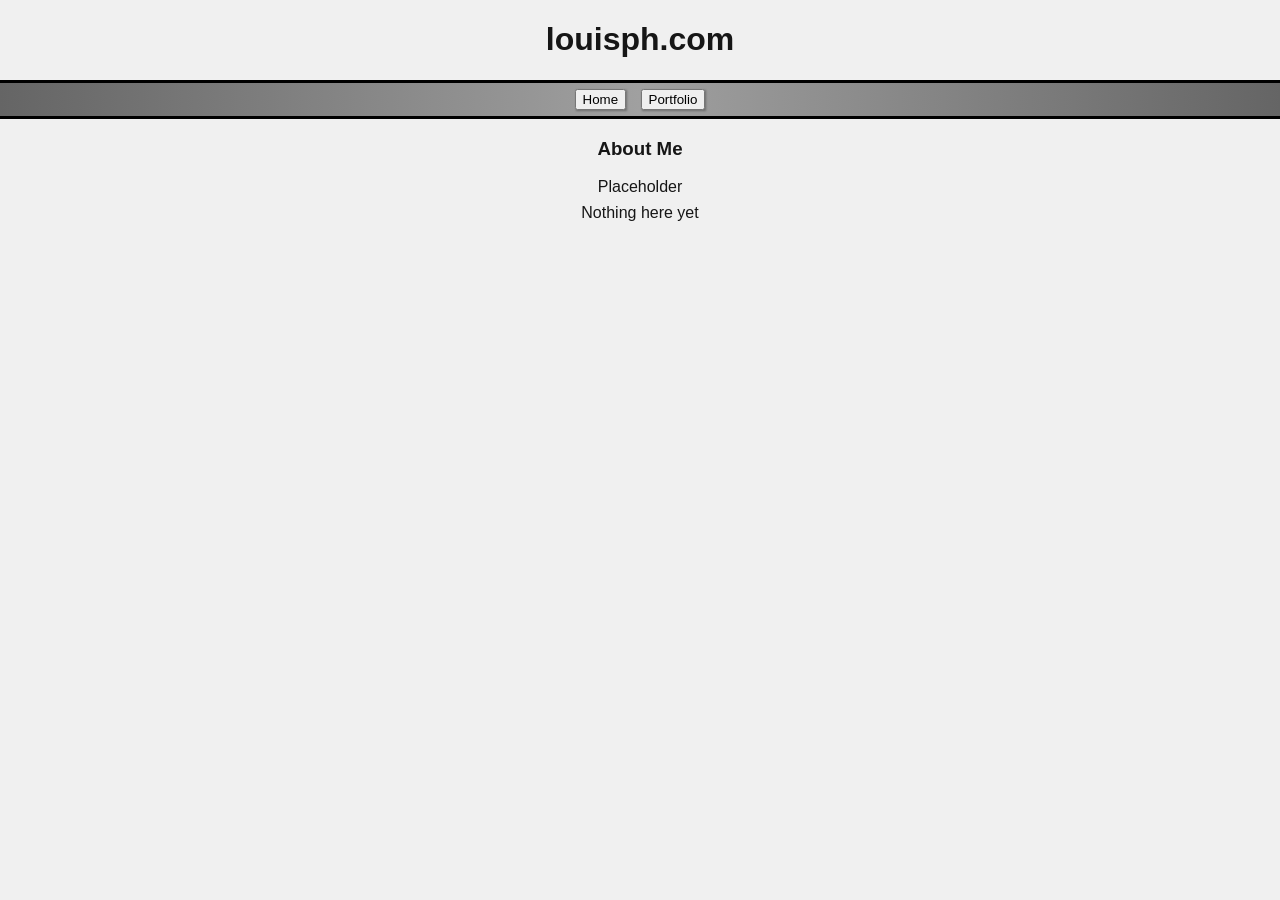
==== datamining/portfolio.html @ e645d771 "a" ====
<!DOCTYPE HTML>
<html lang="en">
	<head>
		<title>Website</title>
		<link href="style.css" rel="stylesheet"/>
	</head>
	<body>
		<div id="header">
			<h1>louisph.com</h1>
			<div id="navbar">
				<a href="index.html"><button>Home</button></a>
				<a href="portfolio.html"><button>Portfolio</button></a>
			</div>
		</div>
		<h3>About Me</h3>
		<p>
			Placeholder
		</p>
		<p>
			Nothing here yet
		</p>

	</body>
</html>
---- datamining/style.css ----
* {
	font-family: Ariel, sans-serif;
}

body {
	background-color: #f0f0f0;
	color: #161616;
	margin: 0;
	margin-bottom: 50px;
	text-align: center;
}

button {
	box-shadow: 1px 1px 2px rgba(0,0,0,0.3);
	margin: 1px 5px;
}

p {
	max-width: 600px;
	margin: 8px auto;
}

#navbar {
	border-color: black;
	border-bottom-style: solid;
	border-top-style: solid;
	padding: 5px;
	background-image: linear-gradient(to right, #656565, #a0a0a0, #656565);
}
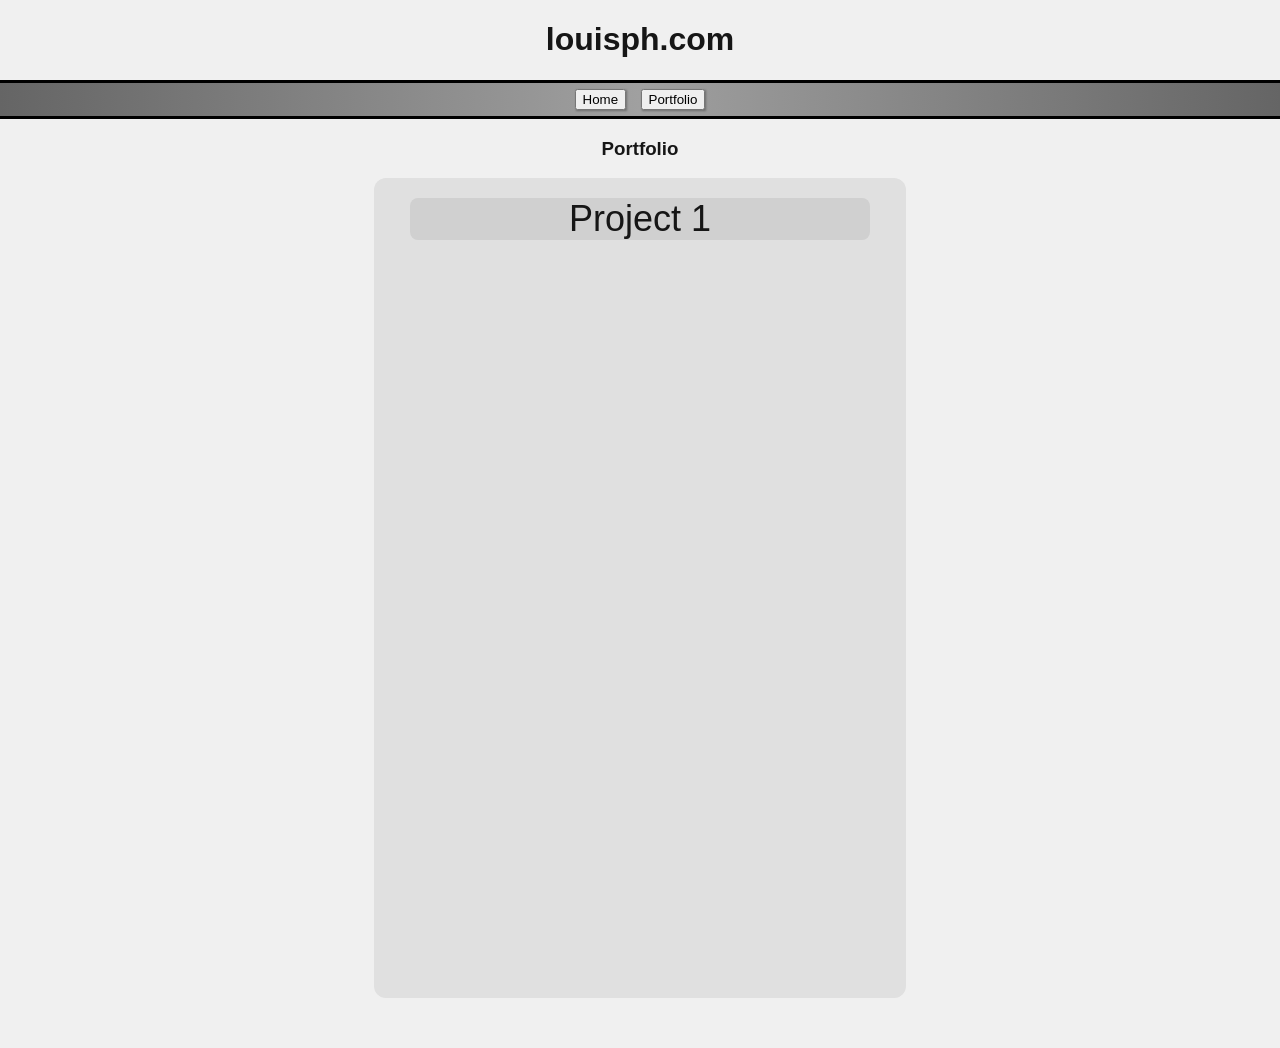
==== commit 166684b9: "stuff" ====
--- a/datamining/portfolio.html
+++ b/datamining/portfolio.html
@@ -12,13 +12,14 @@
 				<a href="portfolio.html"><button>Portfolio</button></a>
 			</div>
 		</div>
-		<h3>About Me</h3>
-		<p>
-			Placeholder
-		</p>
-		<p>
-			Nothing here yet
-		</p>
+		<h3>Portfolio</h3>
+		<div id="portfolios">
+			<a href="project1.html">
+				<div class="portfolioblock">
+					Project 1
+				</div>
+			</a>
+		</div>
 
 	</body>
 </html>
--- a/datamining/style.css
+++ b/datamining/style.css
@@ -17,7 +17,44 @@
 
 p {
 	max-width: 600px;
-	margin: 8px auto;
+	margin: 0 auto;
+	margin-bottom: 10px;
+	
+}
+
+h4 {
+	font-size: 1em;
+	margin: 0;
+}
+
+a {
+	color: #161616;
+	text-decoration: none
+}
+
+table {
+	margin: 5px auto;
+	border-style: solid;
+	border-width: 2px;
+	margin-bottom: 16px;
+}
+
+.portfolioblock {
+	font-size: 36px;
+	width: 90%;
+	//height: 40px;
+	margin: 10px auto;
+	background-color: #d0d0d0;
+	border-radius: 8px;
+}
+
+#portfolios {
+	margin: 16px auto;
+	width: 40%;
+	height: 800px;
+	background-color: #e0e0e0;
+	padding: 10px;
+	border-radius: 12px;
 }
 
 #navbar {
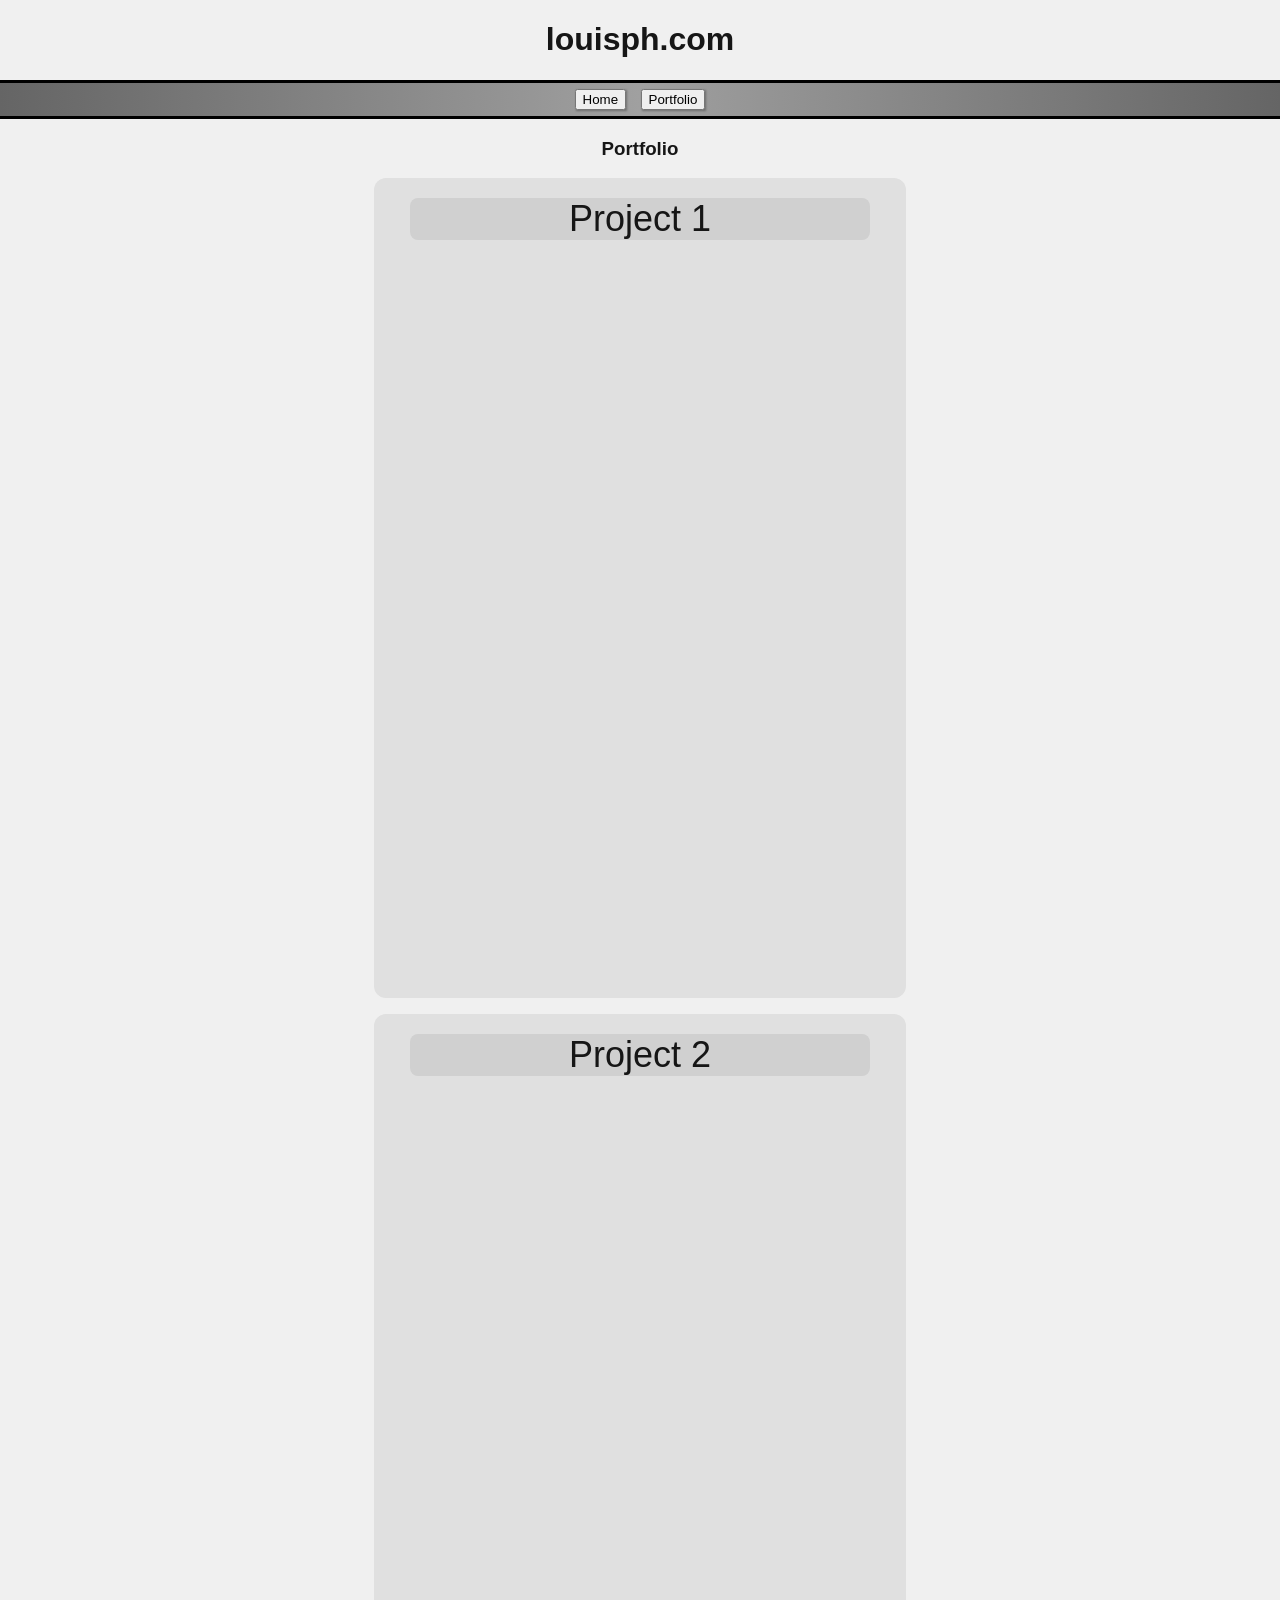
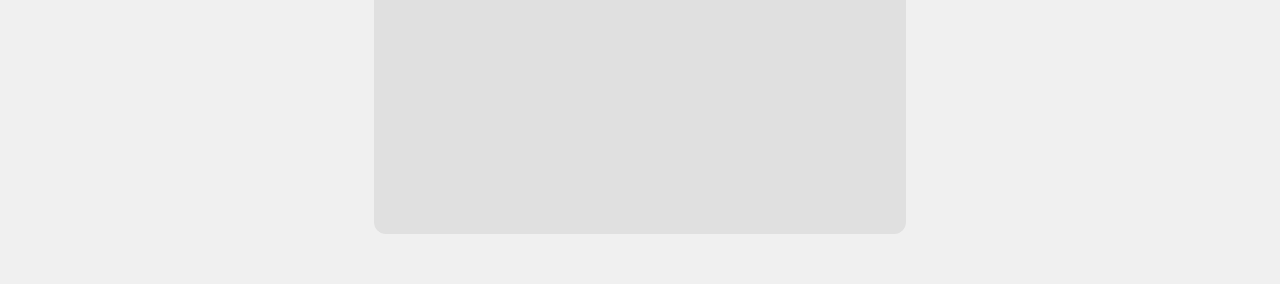
==== commit e6ac84d0: "." ====
--- a/datamining/portfolio.html
+++ b/datamining/portfolio.html
@@ -20,6 +20,13 @@
 				</div>
 			</a>
 		</div>
+		<div id="portfolios">
+			<a href="project2.html">
+				<div class="portfolioblock">
+					Project 2
+				</div>
+			</a>
+		</div>
 
 	</body>
 </html>
--- a/datamining/style.css
+++ b/datamining/style.css
@@ -25,6 +25,7 @@
 h4 {
 	font-size: 1em;
 	margin: 0;
+	margin-top: 20px;
 }
 
 a {
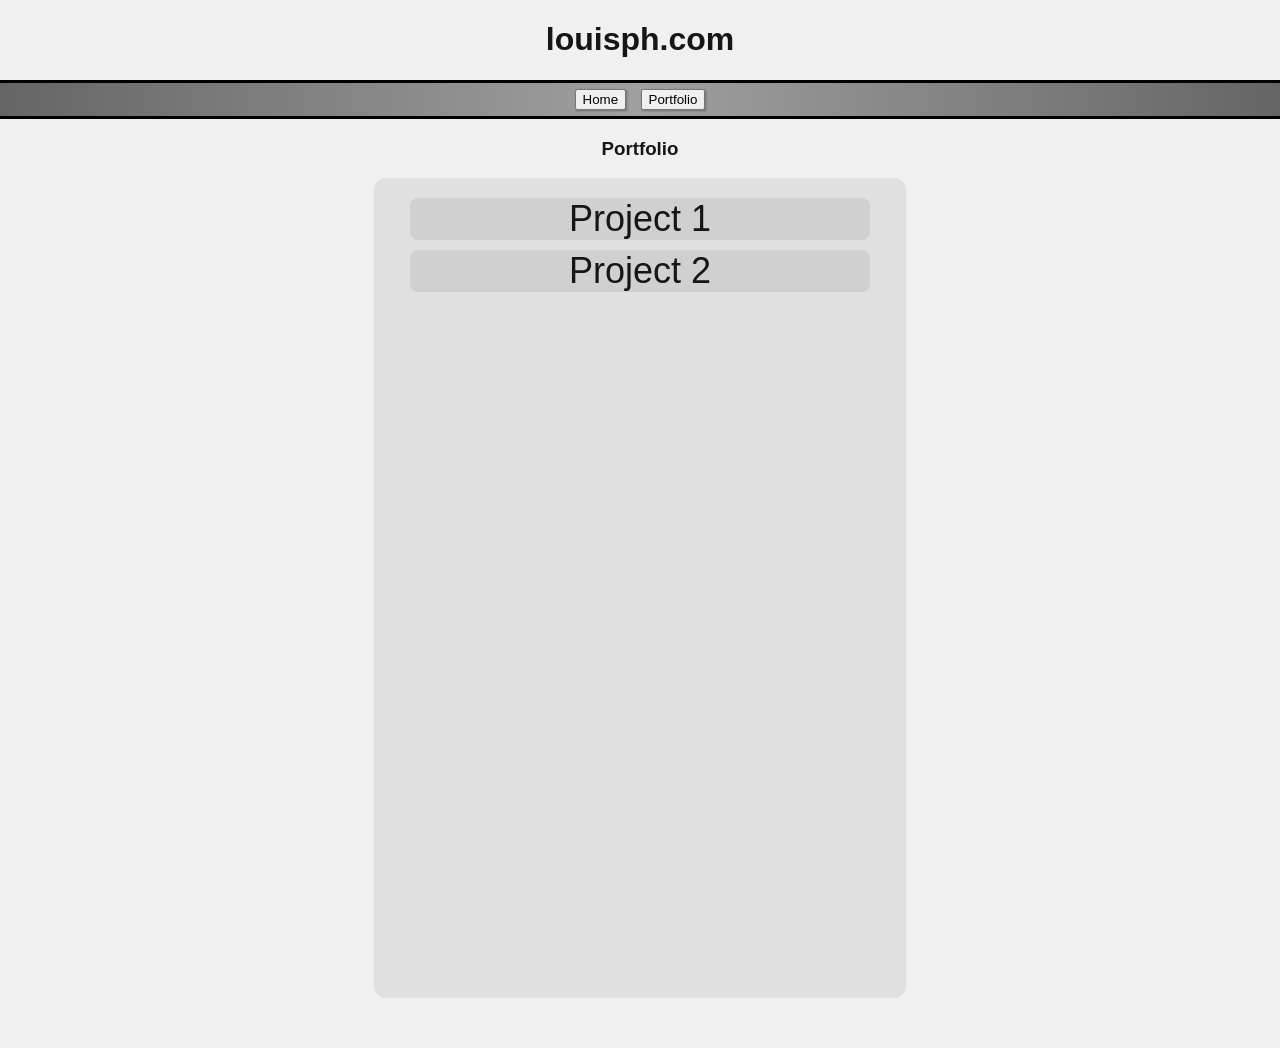
==== commit 4116d577: "." ====
--- a/datamining/portfolio.html
+++ b/datamining/portfolio.html
@@ -19,8 +19,6 @@
 					Project 1
 				</div>
 			</a>
-		</div>
-		<div id="portfolios">
 			<a href="project2.html">
 				<div class="portfolioblock">
 					Project 2
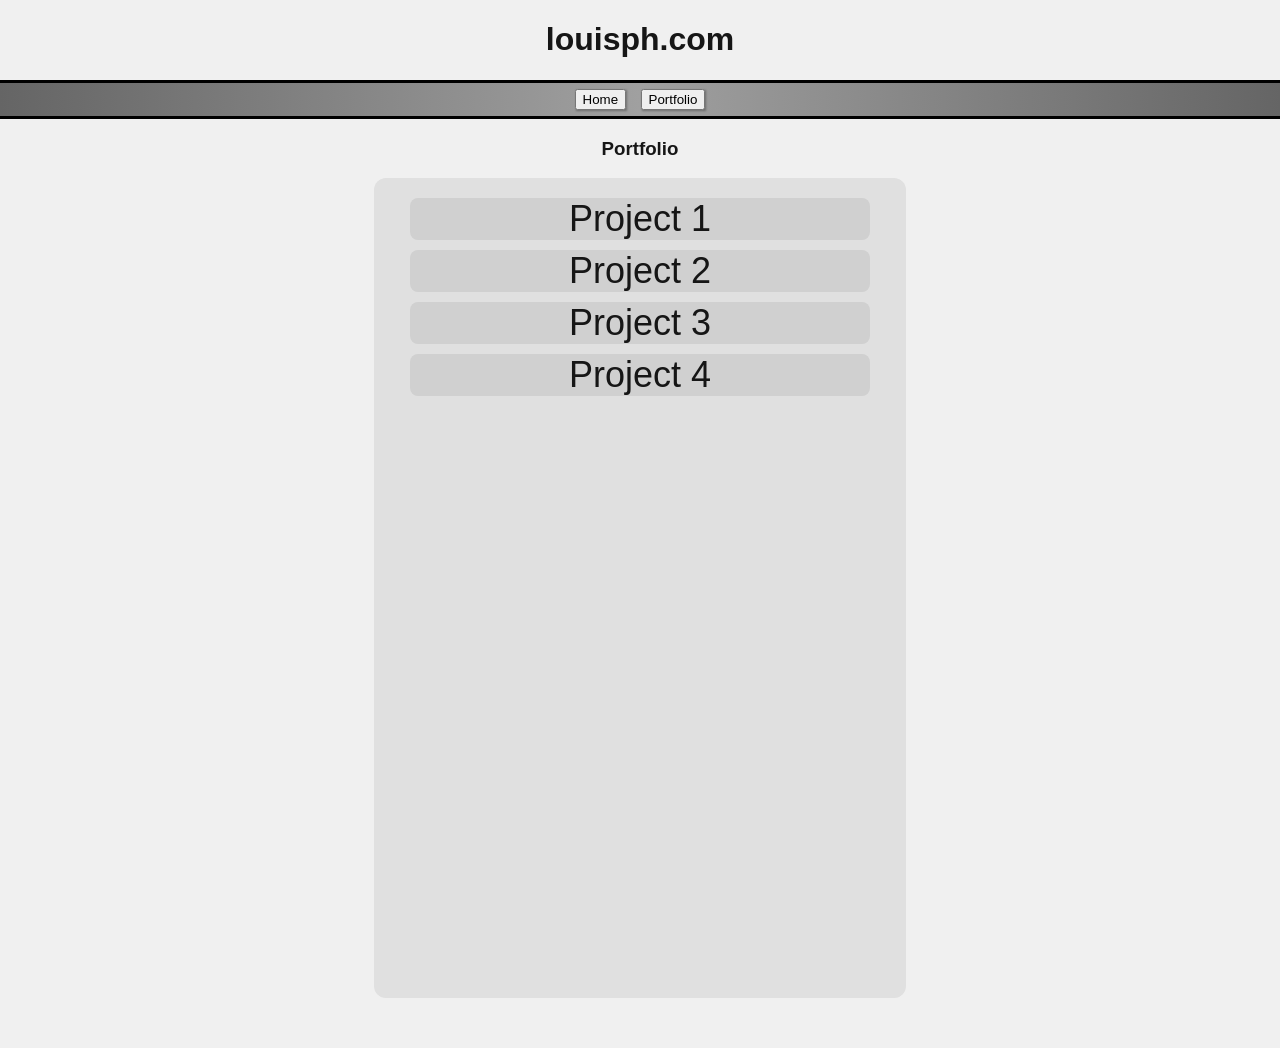
==== commit a3ffc3d7: "." ====
--- a/datamining/portfolio.html
+++ b/datamining/portfolio.html
@@ -24,6 +24,16 @@
 					Project 2
 				</div>
 			</a>
+			<a href="project3.html">
+				<div class="portfolioblock">
+					Project 3
+				</div>
+			</a>
+			<a href="project4.html">
+				<div class="portfolioblock">
+					Project 4
+				</div>
+			</a>
 		</div>
 
 	</body>
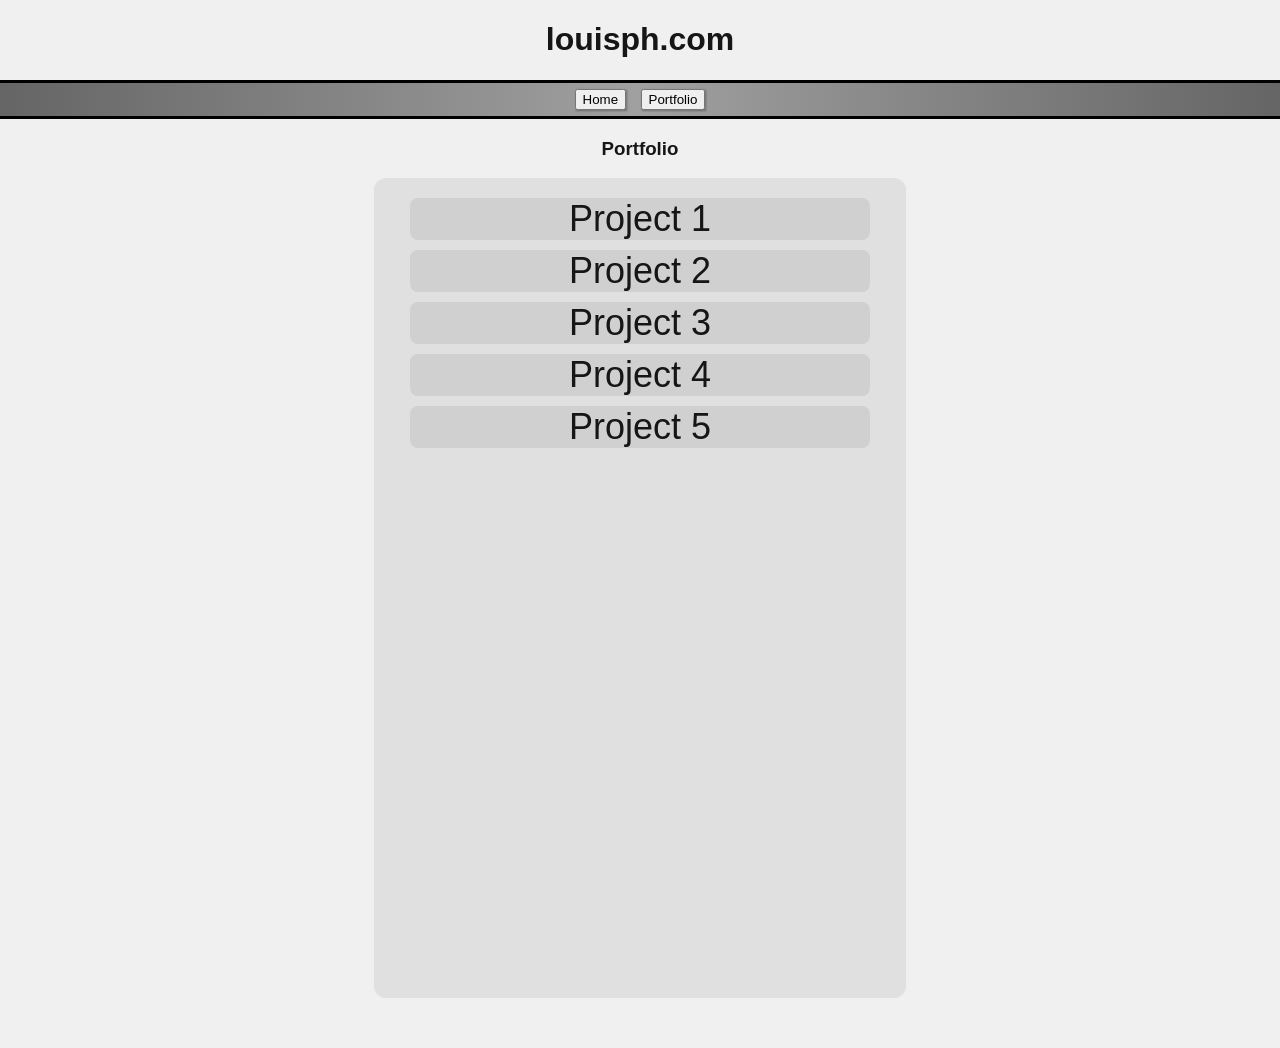
==== commit 6f7c4be6: "." ====
--- a/datamining/portfolio.html
+++ b/datamining/portfolio.html
@@ -34,6 +34,11 @@
 					Project 4
 				</div>
 			</a>
+			<a href="project5.html">
+				<div class="portfolioblock">
+					Project 5
+				</div>
+			</a>
 		</div>
 
 	</body>
